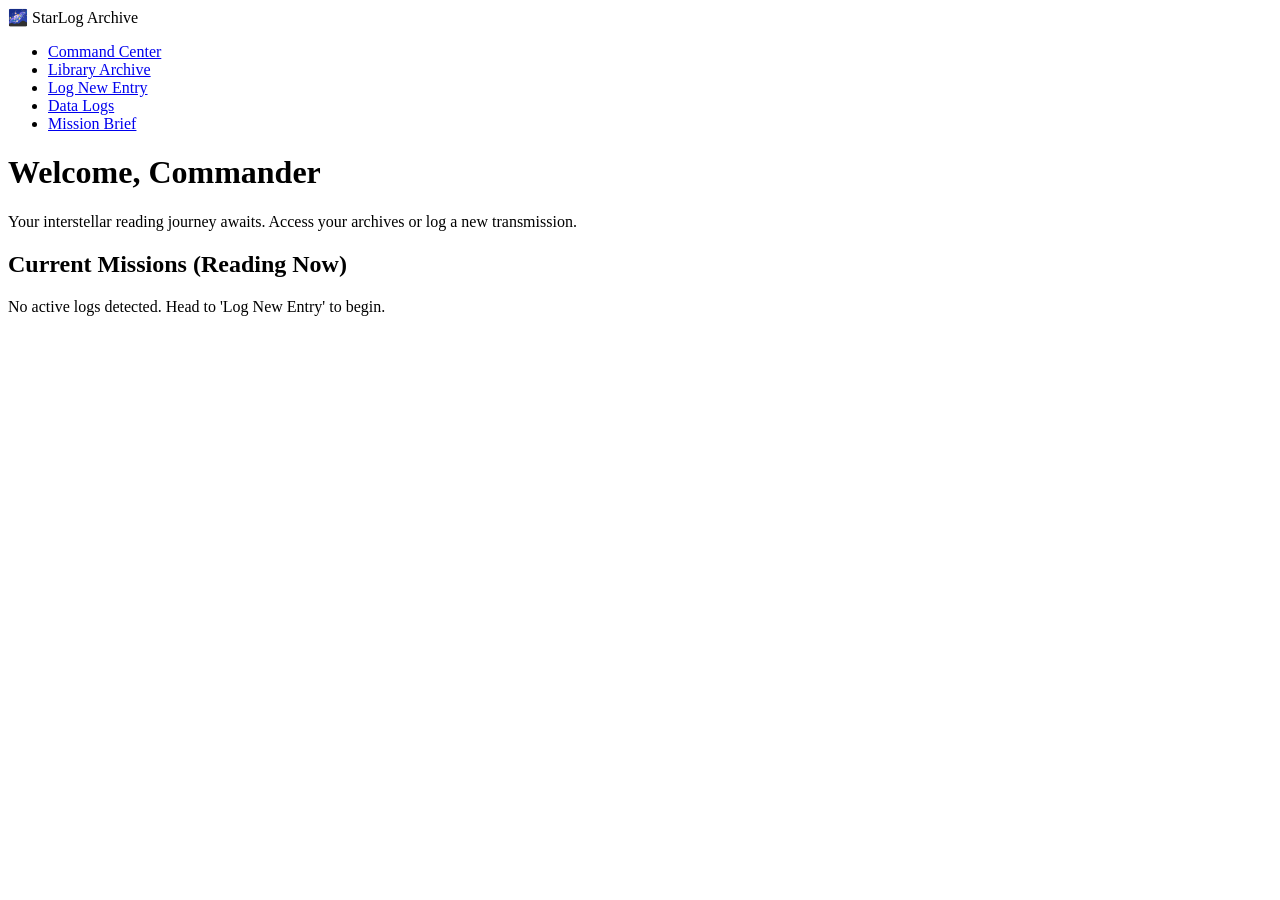
==== index.html @ 2254ad10 "Initial commit: Added project structure and Command Center HTML" ====
<!DOCTYPE html>
<html lang="en">
<head>
    <meta charset="UTF-8">
    <meta name="viewport" content="width=device-width, initial-scale=1.0">
    <title>Command Center | Deep Space Tracker</title>
    
    <link rel="stylesheet" href="css/style.css">
</head>
<body>

    <nav class="terminal-nav">
        <div class="nav-logo">
            <span>🌌 StarLog Archive</span>
        </div>
        <ul class="nav-links">
            <li><a href="index.html" class="active">Command Center</a></li>
            <li><a href="library.html">Library Archive</a></li>
            <li><a href="add-entry.html">Log New Entry</a></li>
            <li><a href="stats.html">Data Logs</a></li>
            <li><a href="about.html">Mission Brief</a></li>
        </ul>
    </nav>

    <main class="dashboard-container">
        <header class="dashboard-header">
            <h1>Welcome, Commander</h1>
            <p>Your interstellar reading journey awaits. Access your archives or log a new transmission.</p>
        </header>

        <section class="active-missions">
            <h2>Current Missions (Reading Now)</h2>
            <div class="mission-placeholder">
                <p>No active logs detected. Head to 'Log New Entry' to begin.</p>
            </div>
        </section>
    </main>

    <script src="js/script.js"></script>
</body>
</html>
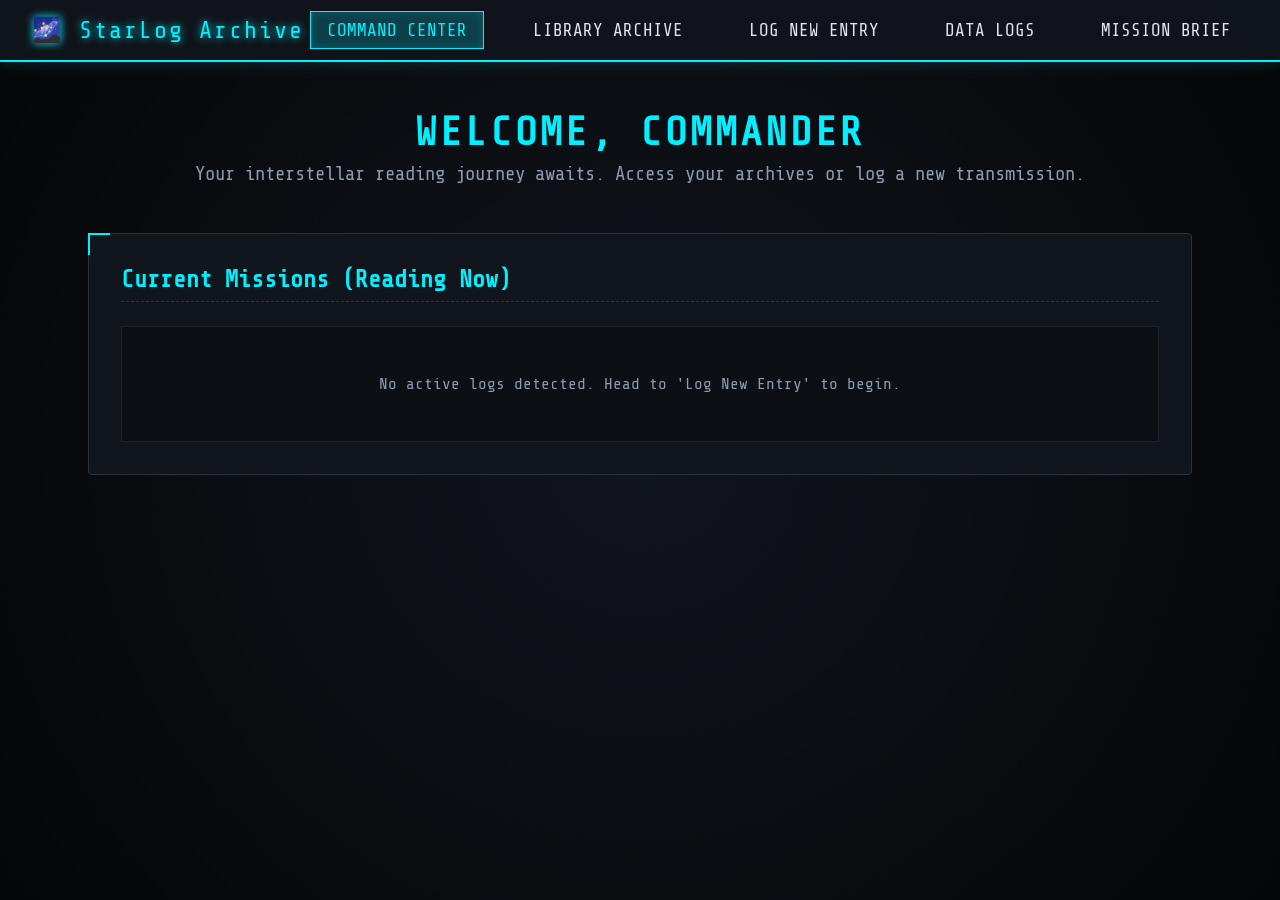
==== commit af084cfb: "Added custom favicon to browser tab" ====
--- a/index.html
+++ b/index.html
@@ -1,11 +1,14 @@
 <!DOCTYPE html>
 <html lang="en">
 <head>
-    <meta charset="UTF-8">
-    <meta name="viewport" content="width=device-width, initial-scale=1.0">
-    <title>Command Center | Deep Space Tracker</title>
+  <meta charset="UTF-8">
+  <meta name="viewport" content="width=device-width, initial-scale=1.0">
+  <title>Command Center | Deep Space Tracker</title>
     
-    <link rel="stylesheet" href="css/style.css">
+  <link rel="icon" type="image/png" href="assets/favicon.png">
+
+  <link rel="stylesheet" href="css/style.css">
+
 </head>
 <body>
 
--- a/css/style.css
+++ b/css/style.css
@@ -0,0 +1,144 @@
+@import url('https://fonts.googleapis.com/css2?family=Share+Tech+Mono&display=swap');
+
+:root {
+    --void-black: #050608;
+    --panel-dark: #11151c;
+    --neon-blue: #00f0ff;
+    --neon-blue-dim: rgba(0, 240, 255, 0.2);
+    --text-light: #e0e6ed;
+    --alert-red: #ff3366;
+}
+
+* {
+    margin: 0;
+    padding: 0;
+    box-sizing: border-box;
+}
+
+body {
+    background-color: var(--void-black);
+    background-image: radial-gradient(circle at 50% 50%, #11151c 0%, #050608 100%);
+    color: var(--text-light);
+    font-family: 'Share Tech Mono', monospace;
+    min-height: 100vh;
+    display: flex;
+    flex-direction: column;
+}
+
+.terminal-nav {
+    display: flex;
+    justify-content: space-between;
+    align-items: center;
+    background-color: rgba(17, 21, 28, 0.9);
+    padding: 1rem 2rem;
+    border-bottom: 2px solid var(--neon-blue);
+    box-shadow: 0 0 15px var(--neon-blue-dim);
+}
+
+.nav-logo span {
+    font-size: 1.5rem;
+    color: var(--neon-blue);
+    text-shadow: 0 0 8px var(--neon-blue);
+    letter-spacing: 2px;
+}
+
+.nav-links {
+    list-style: none;
+    display: flex;
+    gap: 2rem;
+}
+
+.nav-links a {
+    color: var(--text-light);
+    text-decoration: none;
+    font-size: 1.1rem;
+    text-transform: uppercase;
+    transition: all 0.3s ease;
+    padding: 0.5rem 1rem;
+    border: 1px solid transparent;
+}
+
+.nav-links a:hover, .nav-links a.active {
+    color: var(--neon-blue);
+    border: 1px solid var(--neon-blue);
+    background-color: var(--neon-blue-dim);
+    box-shadow: inset 0 0 10px var(--neon-blue-dim);
+}
+
+.dashboard-container {
+    padding: 3rem;
+    max-width: 1200px;
+    margin: 0 auto;
+    flex-grow: 1;
+    width: 100%;
+}
+
+.dashboard-header {
+    text-align: center;
+    margin-bottom: 3rem;
+}
+
+.dashboard-header h1 {
+    font-size: 2.5rem;
+    color: var(--neon-blue);
+    margin-bottom: 0.5rem;
+    text-transform: uppercase;
+    letter-spacing: 3px;
+}
+
+.dashboard-header p {
+    color: #8b9bb4;
+    font-size: 1.2rem;
+}
+
+.active-missions {
+    background-color: var(--panel-dark);
+    border: 1px solid #2a3441;
+    border-radius: 4px;
+    padding: 2rem;
+    position: relative;
+}
+
+.active-missions::before {
+    content: '';
+    position: absolute;
+    top: -1px;
+    left: -1px;
+    width: 20px;
+    height: 20px;
+    border-top: 2px solid var(--neon-blue);
+    border-left: 2px solid var(--neon-blue);
+}
+
+.active-missions h2 {
+    color: var(--neon-blue);
+    margin-bottom: 1.5rem;
+    border-bottom: 1px dashed #2a3441;
+    padding-bottom: 0.5rem;
+}
+
+.mission-placeholder {
+    text-align: center;
+    padding: 3rem;
+    color: #8b9bb4;
+    background-color: rgba(0, 0, 0, 0.3);
+    border: 1px solid #1a212d;
+}
+
+@media (max-width: 768px) {
+    .terminal-nav {
+        flex-direction: column;
+        gap: 1rem;
+        padding: 1rem;
+    }
+    
+    .nav-links {
+        flex-wrap: wrap;
+        justify-content: center;
+        gap: 1rem;
+    }
+
+    .dashboard-container {
+        padding: 1.5rem;
+    }
+}
